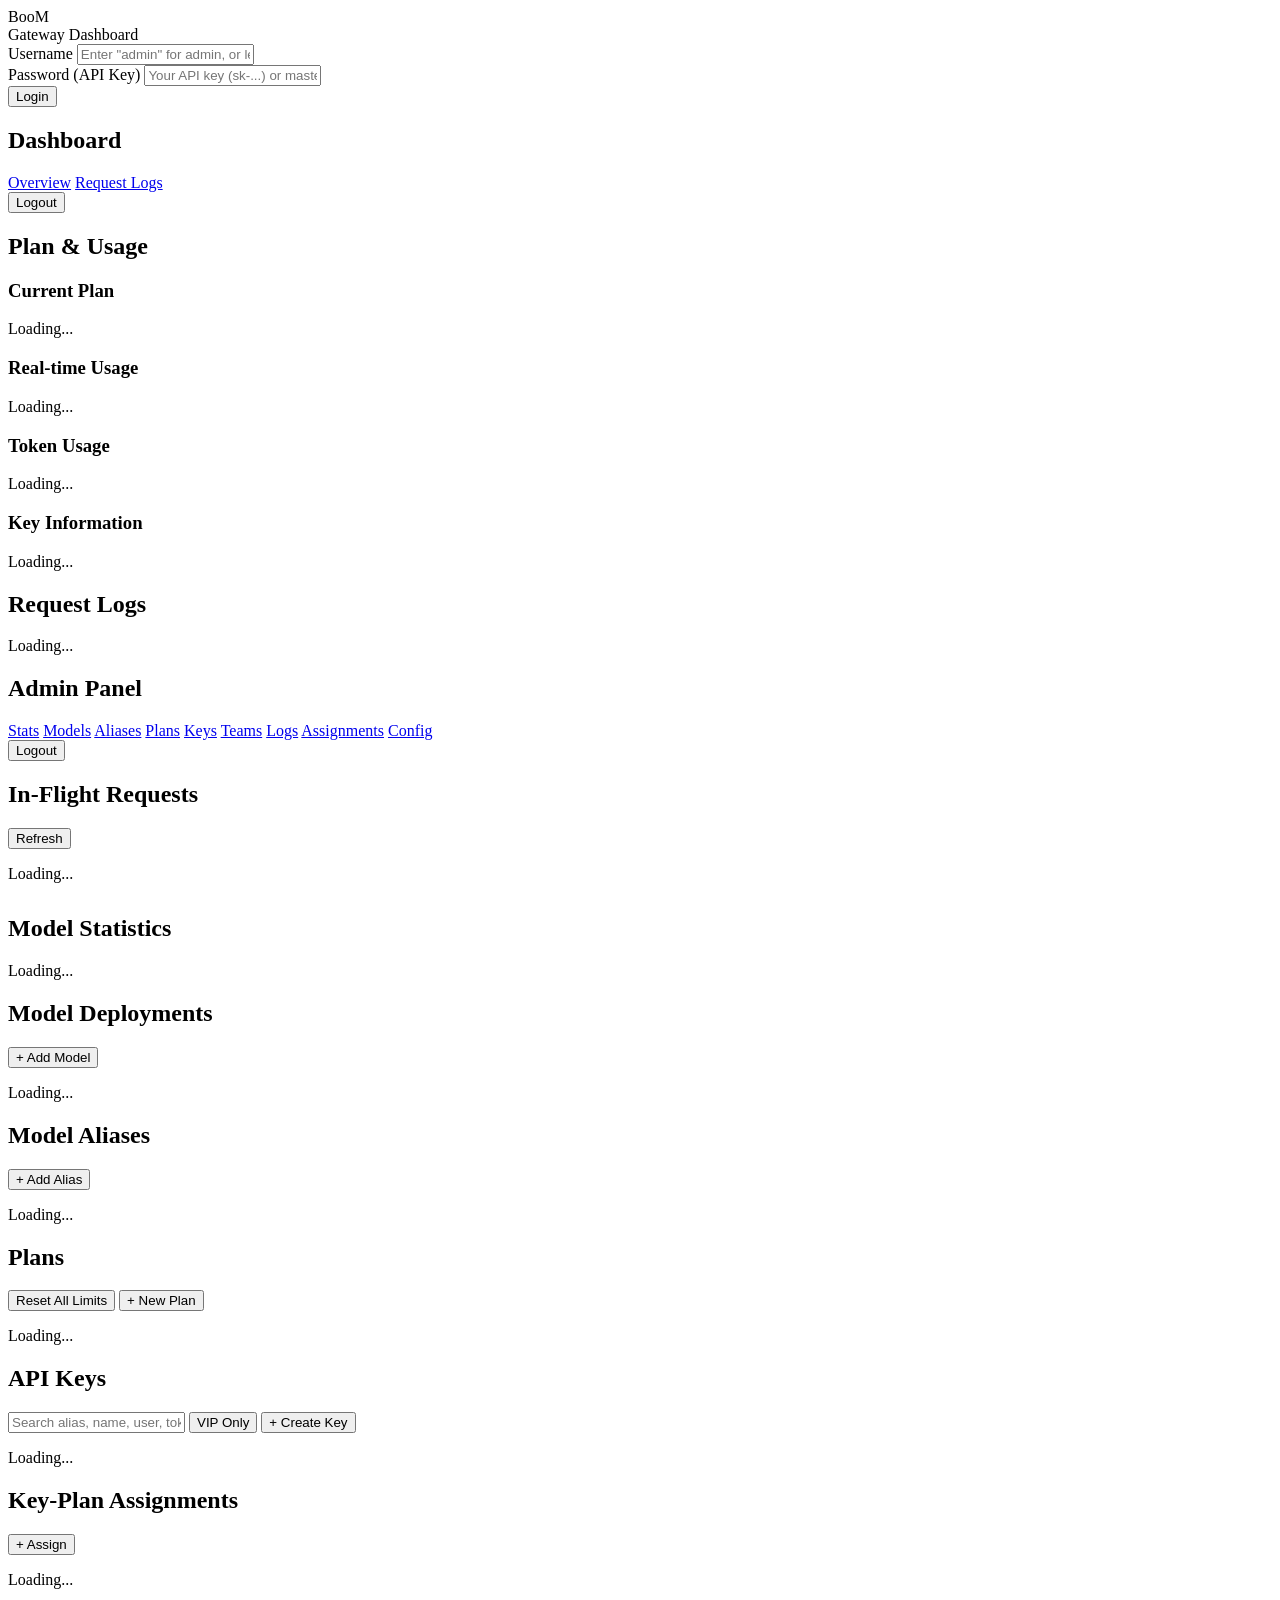
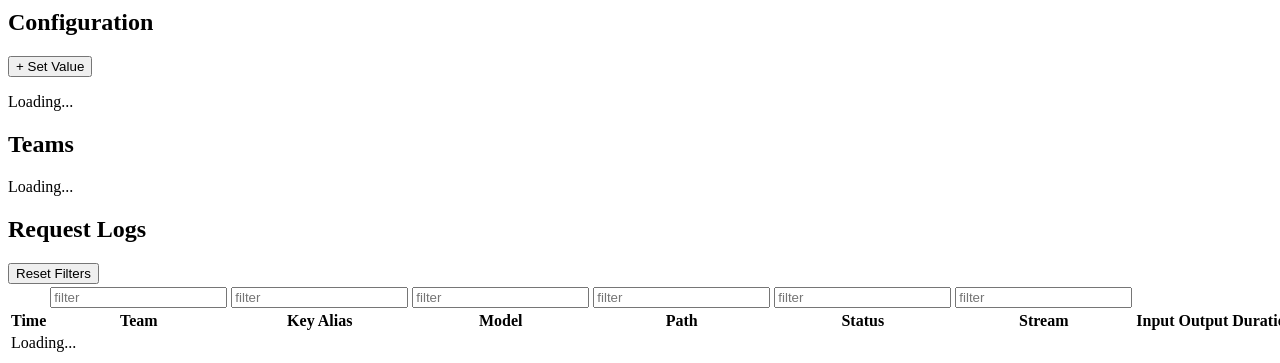
==== boom-gateway/boom-dashboard/src/frontend/index.html @ 82cc39fd "feat: improve key management — VIP filter, Plan display, Edit modal fixes - Keys list: add VIP Only " ====
<!DOCTYPE html>
<html lang="zh-CN">
<head>
  <meta charset="UTF-8">
  <meta name="viewport" content="width=device-width, initial-scale=1.0">
  <title>BooMGateway Dashboard</title>
  <link rel="stylesheet" href="/dashboard/style.css">
</head>
<body>
  <div id="app">
    <!-- Login Page -->
    <div id="page-login" class="page active">
      <div class="login-card">
        <div class="login-brand">
          <div class="brand-name">BooM</div>
          <div class="brand-tagline">Gateway Dashboard</div>
        </div>
        <form id="login-form">
          <div class="form-group">
            <label for="user_id">Username</label>
            <input type="text" id="user_id" placeholder='Enter "admin" for admin, or leave blank' value="">
          </div>
          <div class="form-group">
            <label for="api_key">Password (API Key)</label>
            <input type="password" id="api_key" placeholder="Your API key (sk-...) or master key" required>
          </div>
          <button type="submit" id="login-btn">Login</button>
          <p id="login-error" class="error-msg hidden"></p>
        </form>
      </div>
    </div>

    <!-- User Dashboard -->
    <div id="page-dashboard" class="page">
      <div class="layout">
        <aside class="sidebar">
          <h2 id="user-sidebar-title">Dashboard</h2>
          <nav>
            <a href="#/dashboard" class="nav-link active" data-section="user-overview">Overview</a>
            <a href="#/dashboard/logs" class="nav-link" data-section="user-logs">Request Logs</a>
          </nav>
          <div class="sidebar-footer">
            <button id="logout-btn" class="btn-secondary">Logout</button>
          </div>
        </aside>
        <main class="main-content">
          <section id="user-overview" class="section active">
            <h2>Plan & Usage</h2>
            <div id="plan-card" class="card">
              <h3>Current Plan</h3>
              <div id="plan-info"><p class="loading">Loading...</p></div>
            </div>
            <div class="card">
              <h3>Real-time Usage</h3>
              <div id="usage-info"><p class="loading">Loading...</p></div>
            </div>
            <div class="card">
              <h3>Token Usage</h3>
              <div id="token-info"><p class="loading">Loading...</p></div>
            </div>
            <div class="card">
              <h3>Key Information</h3>
              <div id="key-info"><p class="loading">Loading...</p></div>
            </div>
          </section>

          <!-- User: Request Logs -->
          <section id="user-logs" class="section">
            <h2>Request Logs</h2>
            <div id="user-logs-table-wrap"><p class="loading">Loading...</p></div>
            <div id="user-logs-pagination" class="pagination"></div>
          </section>
        </main>
      </div>
    </div>

    <!-- Admin Panel -->
    <div id="page-admin" class="page">
      <div class="layout">
        <aside class="sidebar">
          <h2>Admin Panel</h2>
          <nav>
            <a href="#/admin/stats" class="nav-link" data-section="admin-stats">Stats</a>
            <a href="#/admin/models" class="nav-link" data-section="admin-models">Models</a>
            <a href="#/admin/aliases" class="nav-link" data-section="admin-aliases">Aliases</a>
            <a href="#/admin/plans" class="nav-link" data-section="admin-plans">Plans</a>
            <a href="#/admin/keys" class="nav-link" data-section="admin-keys">Keys</a>
            <a href="#/admin/teams" class="nav-link" data-section="admin-teams">Teams</a>
            <a href="#/admin/logs" class="nav-link" data-section="admin-logs">Logs</a>
            <a href="#/admin/assignments" class="nav-link" data-section="admin-assignments">Assignments</a>
            <a href="#/admin/config" class="nav-link" data-section="admin-config">Config</a>
          </nav>
          <div class="sidebar-footer">
            <button id="logout-btn-admin" class="btn-secondary">Logout</button>
          </div>
        </aside>
        <main class="main-content">
          <!-- Stats Section -->
          <section id="admin-stats" class="section">
            <div class="section-header">
              <h2>In-Flight Requests</h2>
              <button class="btn-small" id="btn-refresh-inflight">Refresh</button>
            </div>
            <div id="inflight-table-wrap"><p class="loading">Loading...</p></div>

            <div class="section-header" style="margin-top:2rem">
              <h2>Model Statistics</h2>
            </div>
            <div id="stats-table-wrap"><p class="loading">Loading...</p></div>
          </section>

          <!-- Models Section -->
          <section id="admin-models" class="section">
            <div class="section-header">
              <h2>Model Deployments</h2>
              <button class="btn-primary" id="btn-new-model">+ Add Model</button>
            </div>
            <div id="models-table-wrap"><p class="loading">Loading...</p></div>
          </section>

          <!-- Aliases Section -->
          <section id="admin-aliases" class="section">
            <div class="section-header">
              <h2>Model Aliases</h2>
              <button class="btn-primary" id="btn-new-alias">+ Add Alias</button>
            </div>
            <div id="aliases-table-wrap"><p class="loading">Loading...</p></div>
          </section>

          <!-- Plans Section -->
          <section id="admin-plans" class="section">
            <div class="section-header">
              <h2>Plans</h2>
              <div>
                <button class="btn-danger" id="btn-reset-all-limits">Reset All Limits</button>
                <button class="btn-primary" id="btn-new-plan">+ New Plan</button>
              </div>
            </div>
            <div id="plans-table-wrap"><p class="loading">Loading...</p></div>
          </section>

          <!-- Keys Section -->
          <section id="admin-keys" class="section">
            <div class="section-header">
              <h2>API Keys</h2>
              <div class="keys-toolbar">
                <input type="text" id="keys-search" placeholder="Search alias, name, user, token..." class="search-input">
                <button class="btn-small" id="btn-vip-filter">VIP Only</button>
                <button class="btn-primary" id="btn-new-key">+ Create Key</button>
              </div>
            </div>
            <div id="keys-table-wrap"><p class="loading">Loading...</p></div>
            <div id="keys-pagination" class="pagination"></div>
          </section>

          <!-- Assignments Section -->
          <section id="admin-assignments" class="section">
            <div class="section-header">
              <h2>Key-Plan Assignments</h2>
              <button class="btn-primary" id="btn-new-assignment">+ Assign</button>
            </div>
            <div id="assignments-table-wrap"><p class="loading">Loading...</p></div>
          </section>

          <!-- Config Section -->
          <section id="admin-config" class="section">
            <div class="section-header">
              <h2>Configuration</h2>
              <button class="btn-primary" id="btn-new-config">+ Set Value</button>
            </div>
            <div id="config-table-wrap"><p class="loading">Loading...</p></div>
          </section>

          <!-- Teams Section -->
          <section id="admin-teams" class="section">
            <div class="section-header">
              <h2>Teams</h2>
            </div>
            <div id="teams-table-wrap"><p class="loading">Loading...</p></div>
          </section>

          <!-- Logs Section -->
          <section id="admin-logs" class="section">
            <div class="section-header">
              <h2>Request Logs</h2>
              <button class="btn-small" id="btn-reset-logs-filters">Reset Filters</button>
            </div>
            <div id="logs-table-wrap">
              <table id="logs-table">
                <thead>
                  <tr class="filter-row">
                    <td></td>
                    <td><input class="col-filter" data-col="team_alias" placeholder="filter"></td>
                    <td><input class="col-filter" data-col="key_alias" placeholder="filter"></td>
                    <td><input class="col-filter" data-col="model" placeholder="filter"></td>
                    <td><input class="col-filter" data-col="api_path" placeholder="filter"></td>
                    <td><input class="col-filter" data-col="status_code" placeholder="filter"></td>
                    <td><input class="col-filter" data-col="stream" placeholder="filter"></td>
                    <td></td>
                    <td></td>
                    <td></td>
                    <td><input class="col-filter" data-col="error" placeholder="filter"></td>
                  </tr>
                  <tr><th>Time</th><th>Team</th><th>Key Alias</th><th>Model</th><th>Path</th><th>Status</th><th>Stream</th><th>Input</th><th>Output</th><th>Duration</th><th>Error</th></tr>
                </thead>
                <tbody id="logs-tbody"><tr><td colspan="11" class="loading">Loading...</td></tr></tbody>
              </table>
            </div>
            <div id="logs-pagination" class="pagination"></div>
          </section>
        </main>
      </div>
    </div>

    <!-- Modal Overlay -->
    <div id="modal-overlay" class="modal-overlay hidden">
      <div class="modal" id="modal-content"></div>
    </div>
  </div>

  <script src="/dashboard/app.js"></script>
</body>
</html>
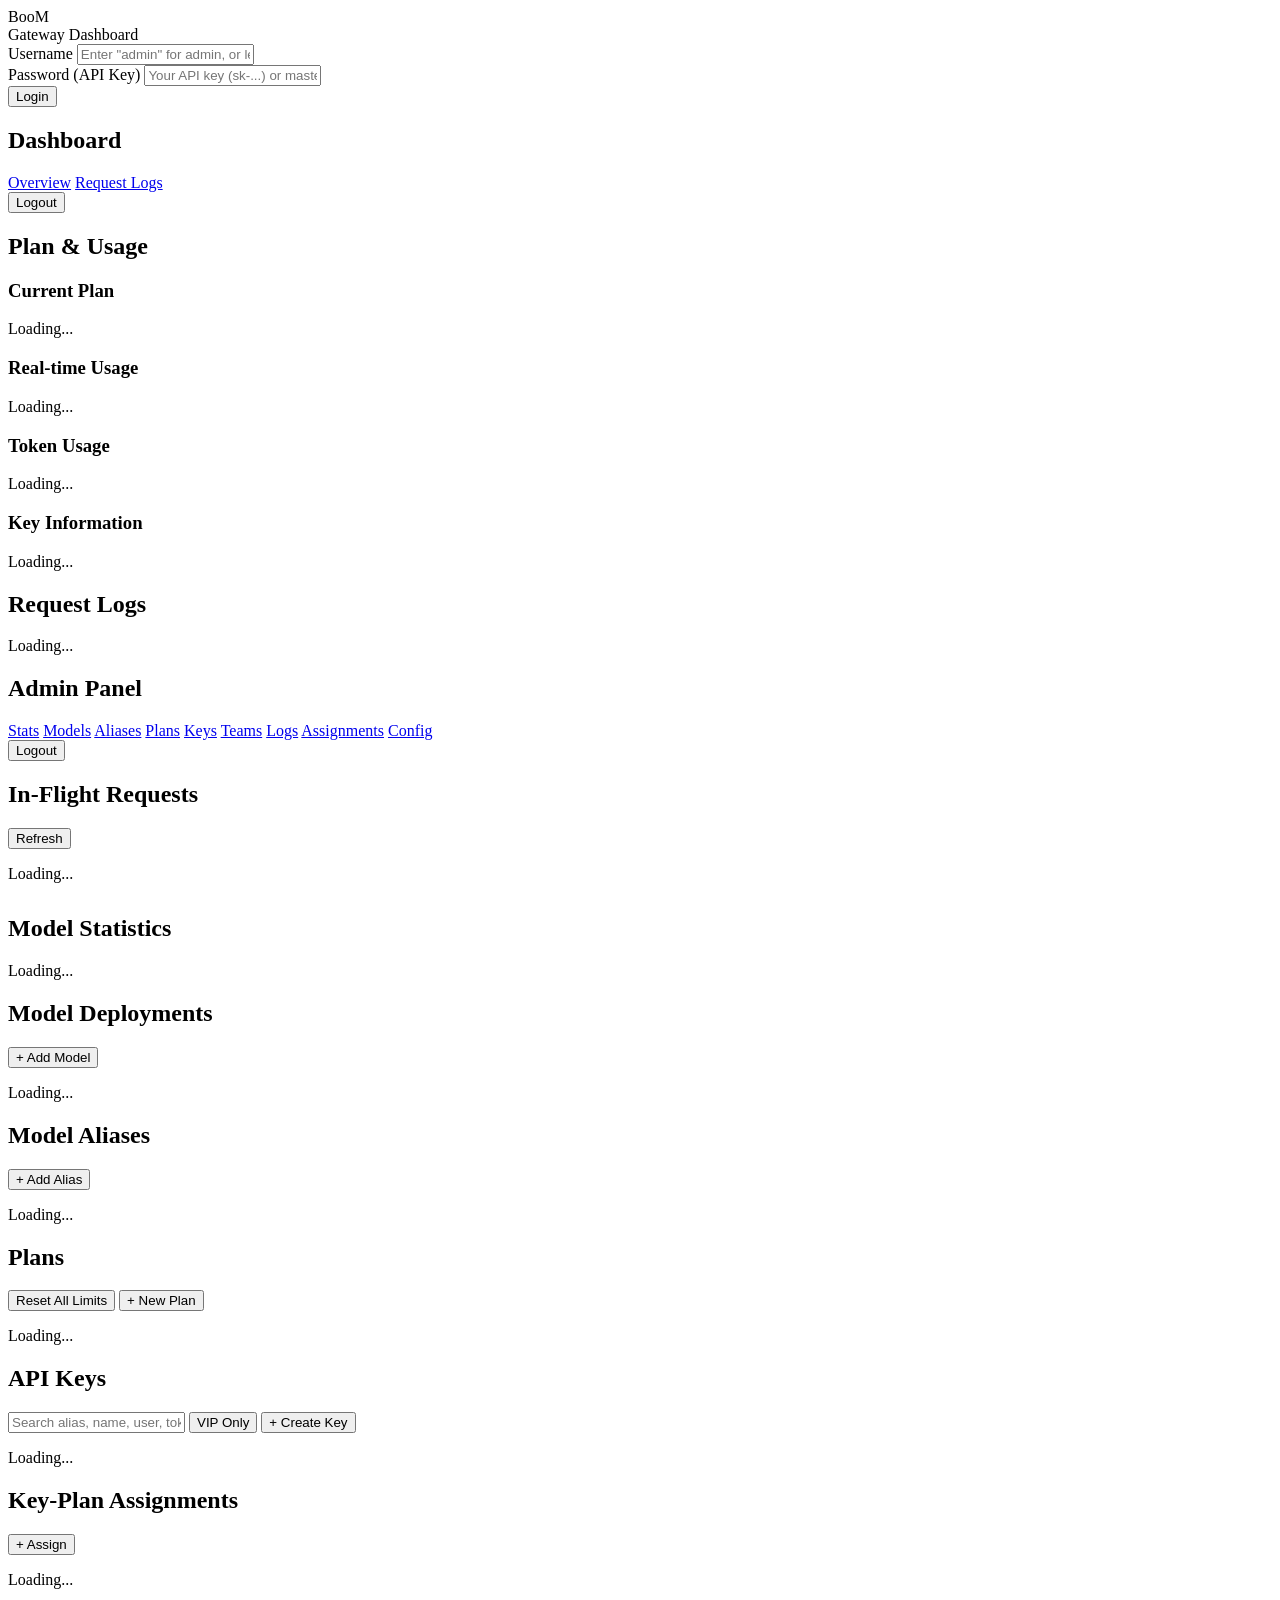
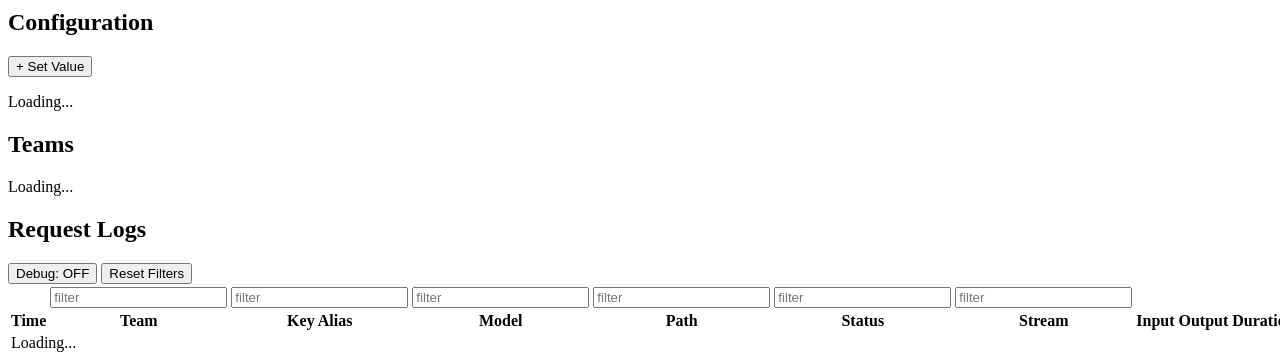
==== commit ae0466b2: "feat: add debug error recording — capture upstream errors with full request body Adds a Debug toggle" ====
--- a/boom-gateway/boom-dashboard/src/frontend/index.html
+++ b/boom-gateway/boom-dashboard/src/frontend/index.html
@@ -183,7 +183,10 @@
           <section id="admin-logs" class="section">
             <div class="section-header">
               <h2>Request Logs</h2>
-              <button class="btn-small" id="btn-reset-logs-filters">Reset Filters</button>
+              <div>
+                <button class="btn-small" id="btn-debug-toggle">Debug: OFF</button>
+                <button class="btn-small" id="btn-reset-logs-filters">Reset Filters</button>
+              </div>
             </div>
             <div id="logs-table-wrap">
               <table id="logs-table">
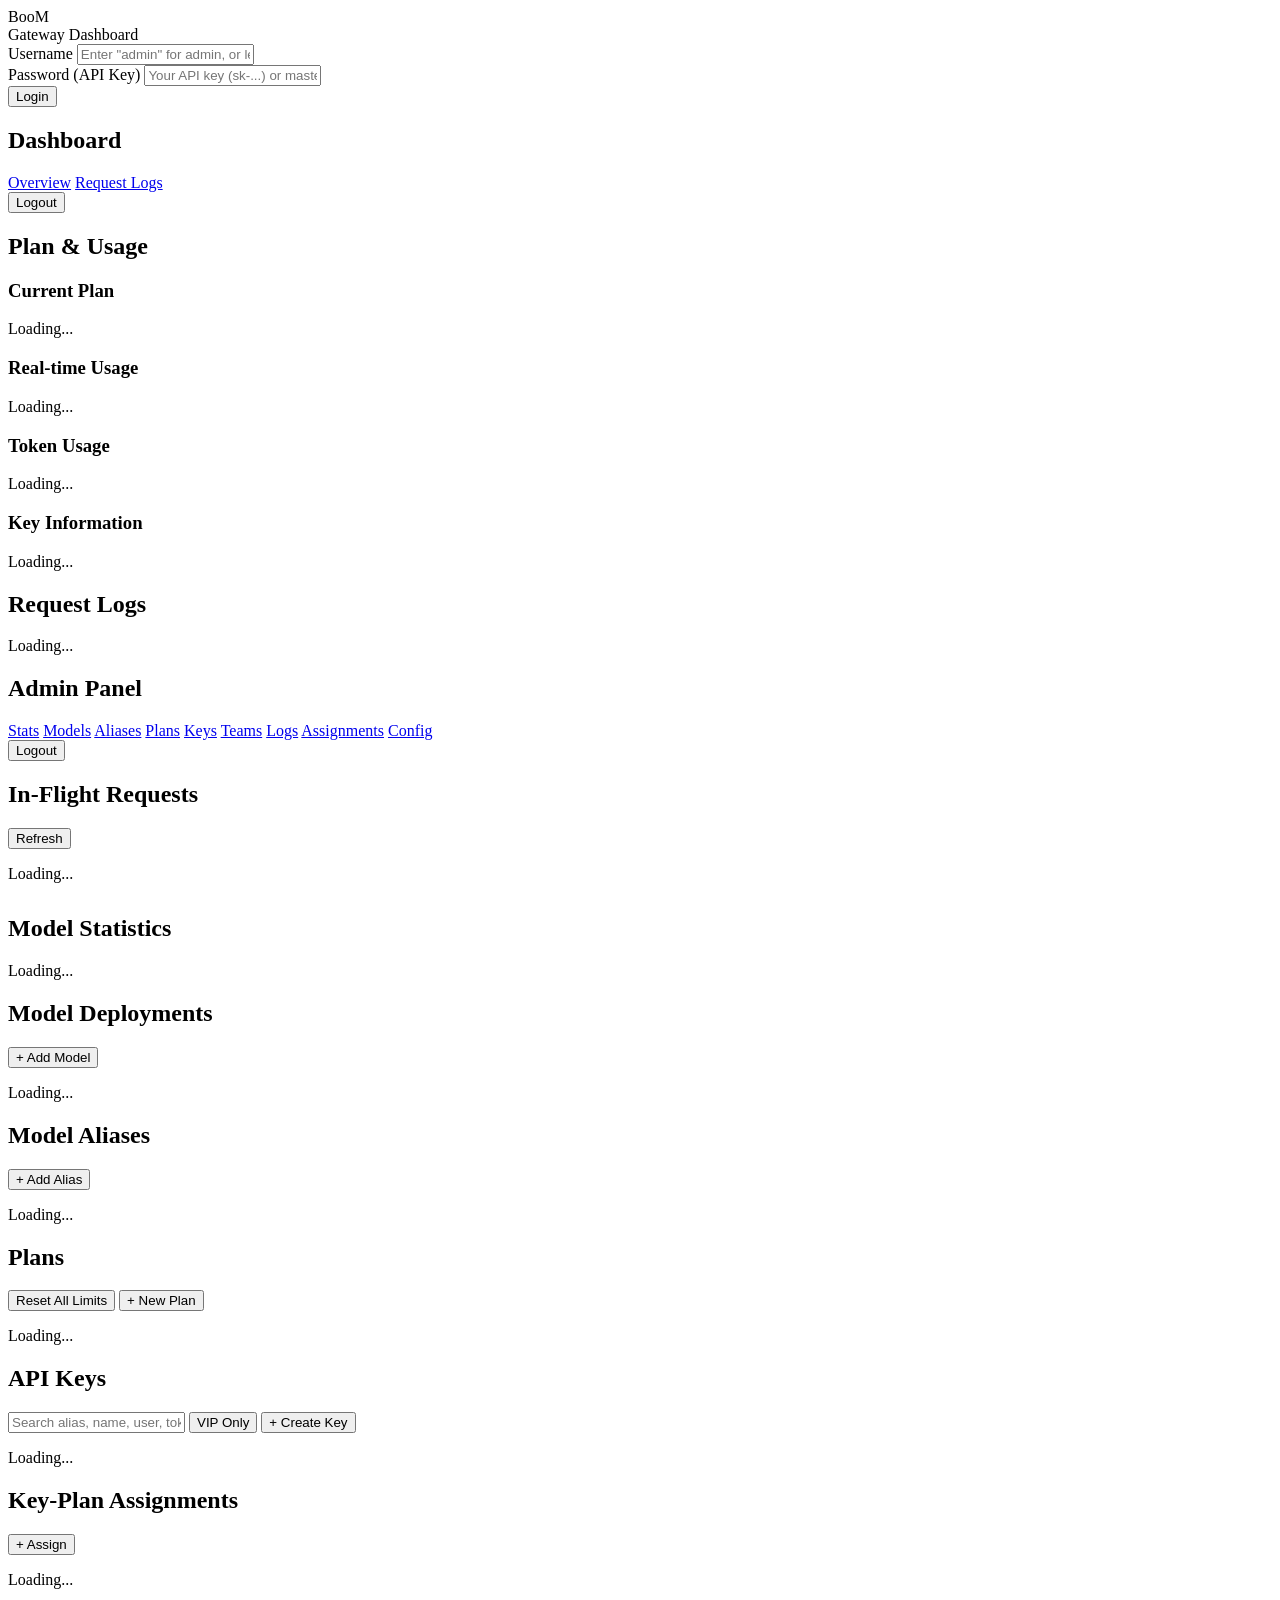
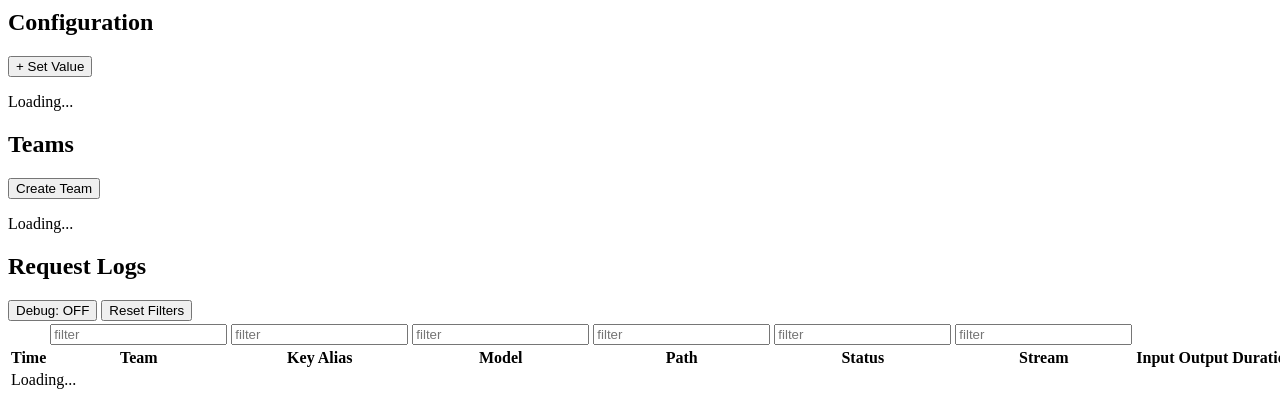
==== commit bfc20107: "feat: add team management — create, edit, delete teams via dashboard - Add boom_team_table DDL to mi" ====
--- a/boom-gateway/boom-dashboard/src/frontend/index.html
+++ b/boom-gateway/boom-dashboard/src/frontend/index.html
@@ -175,6 +175,7 @@
           <section id="admin-teams" class="section">
             <div class="section-header">
               <h2>Teams</h2>
+              <button class="btn-primary" onclick="showCreateTeamModal()">Create Team</button>
             </div>
             <div id="teams-table-wrap"><p class="loading">Loading...</p></div>
           </section>
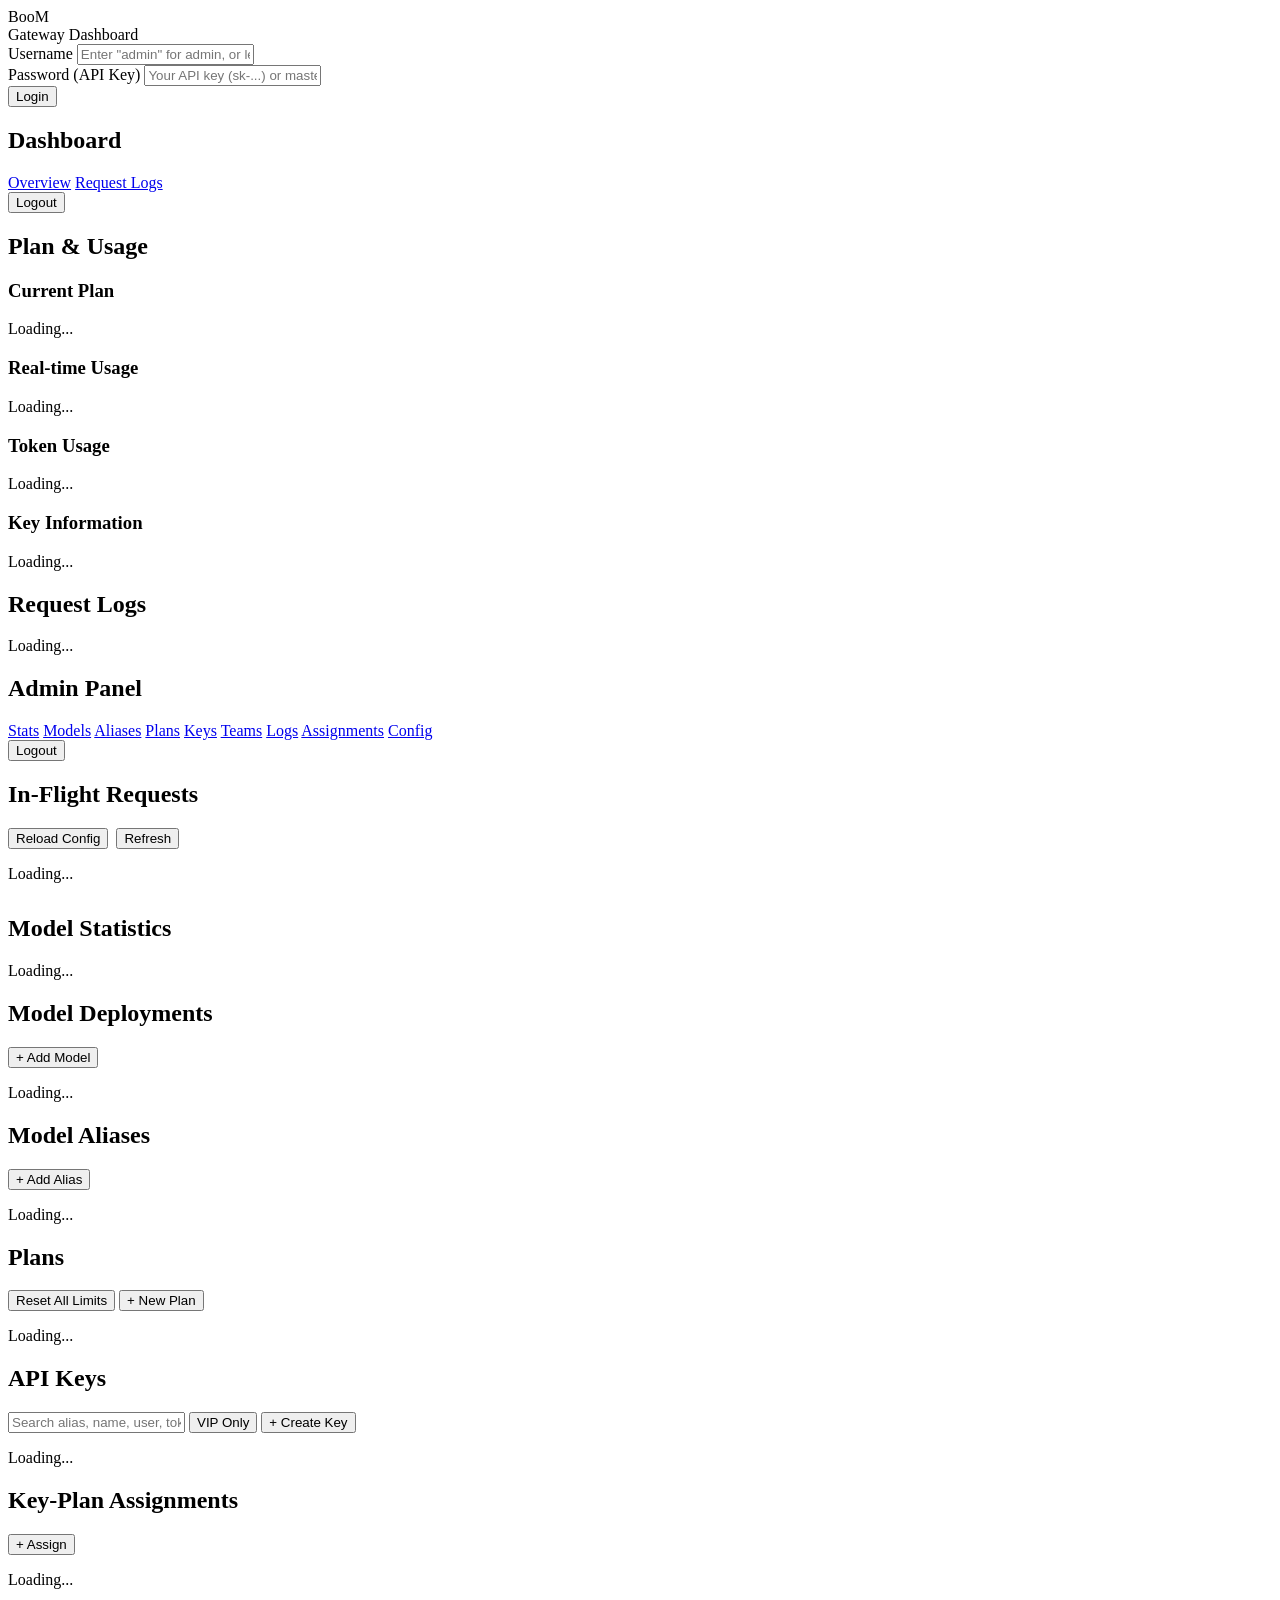
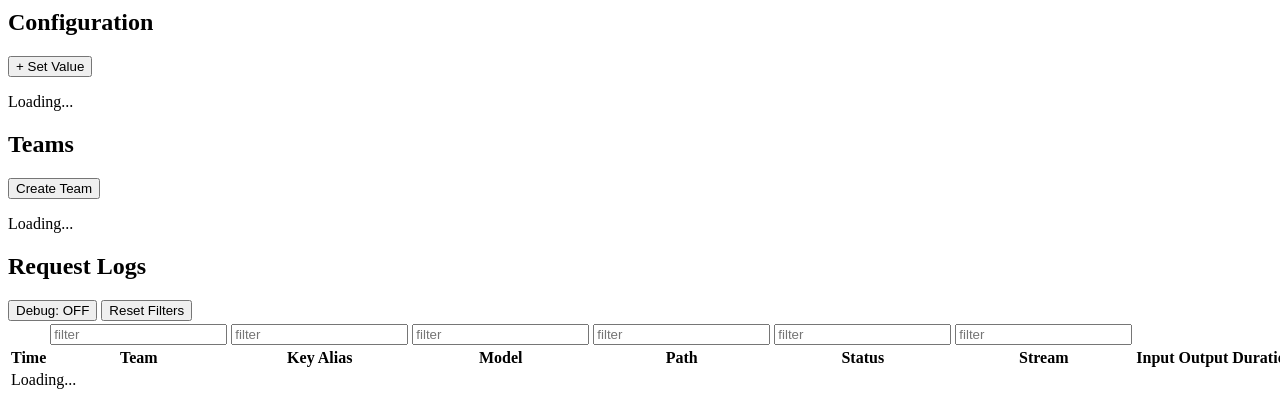
==== commit 77b7e6f7: "feat: add public_models config + dashboard reload button - Add `public_models` to general_settings i" ====
--- a/boom-gateway/boom-dashboard/src/frontend/index.html
+++ b/boom-gateway/boom-dashboard/src/frontend/index.html
@@ -99,7 +99,10 @@
           <section id="admin-stats" class="section">
             <div class="section-header">
               <h2>In-Flight Requests</h2>
-              <button class="btn-small" id="btn-refresh-inflight">Refresh</button>
+              <div style="display:flex;gap:8px">
+                <button class="btn-small" id="btn-reload-config" title="Hot-reload config.yaml without restart">Reload Config</button>
+                <button class="btn-small" id="btn-refresh-inflight">Refresh</button>
+              </div>
             </div>
             <div id="inflight-table-wrap"><p class="loading">Loading...</p></div>
 
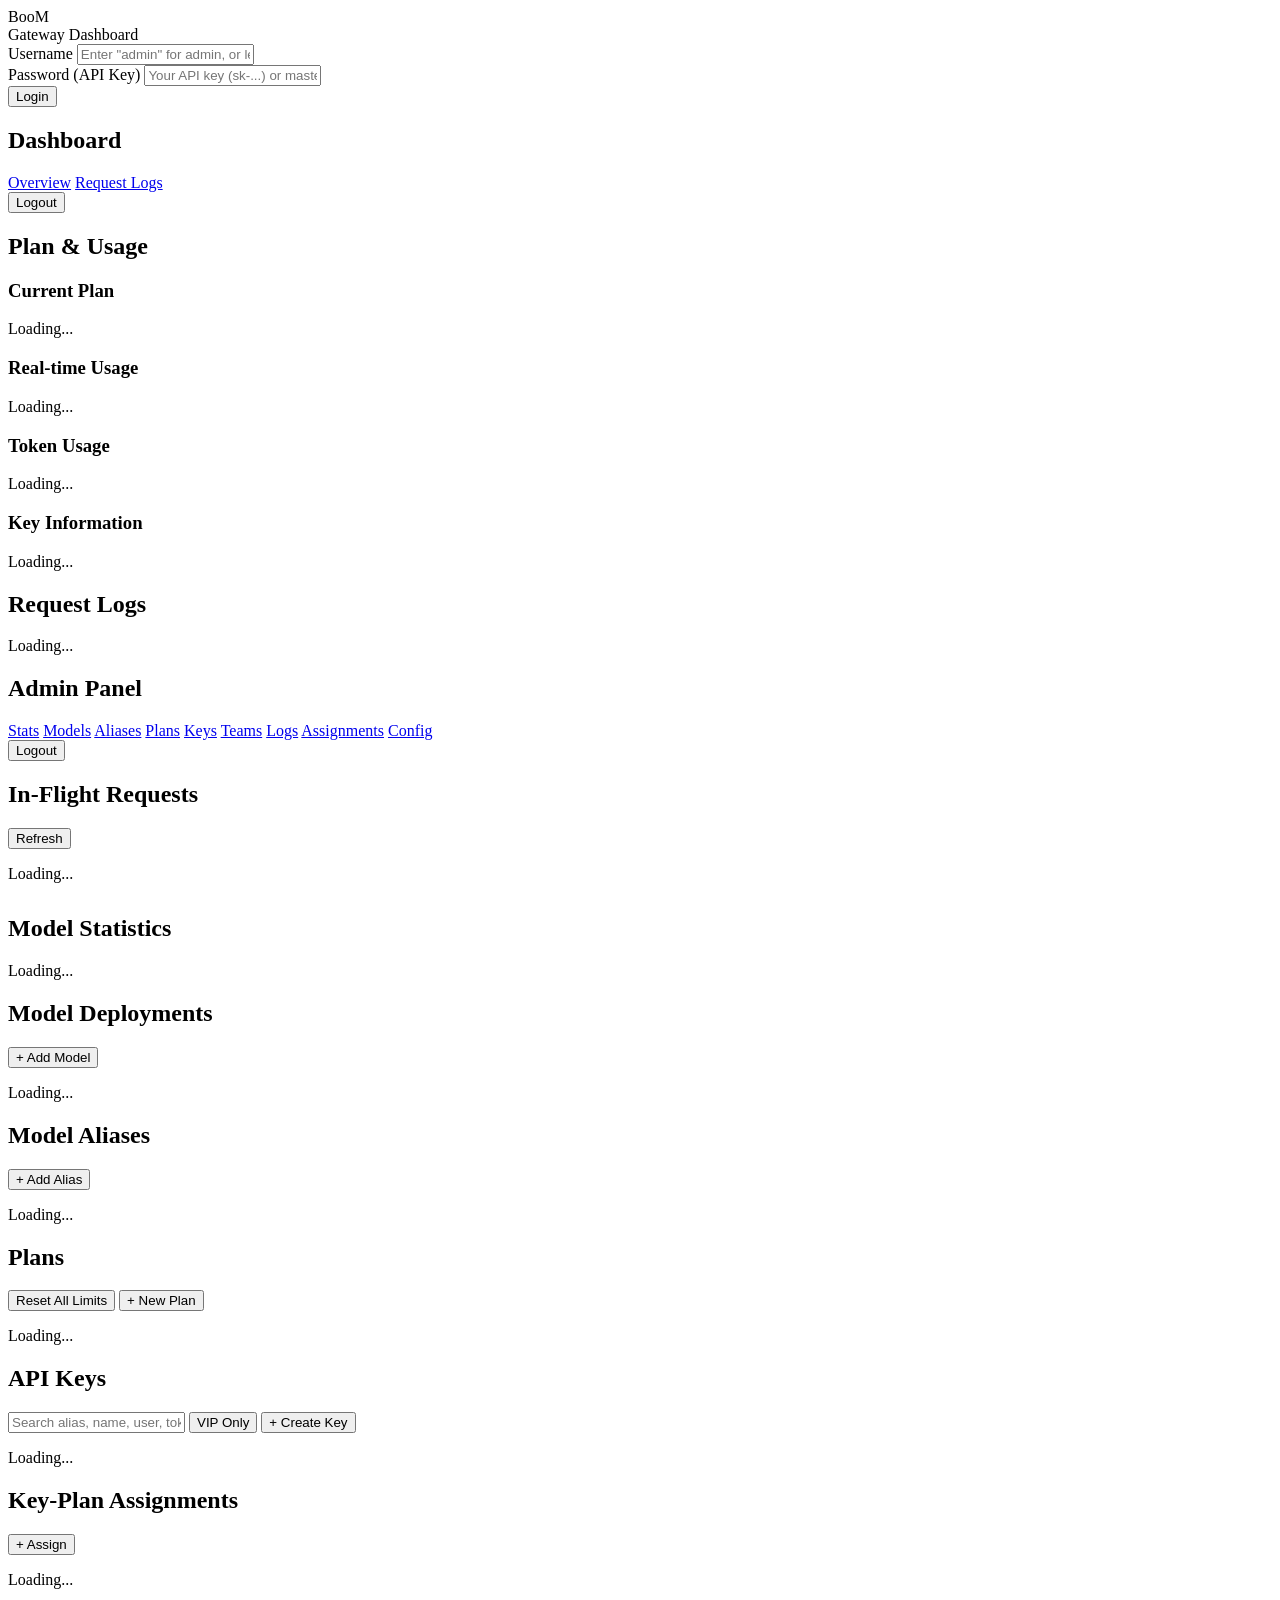
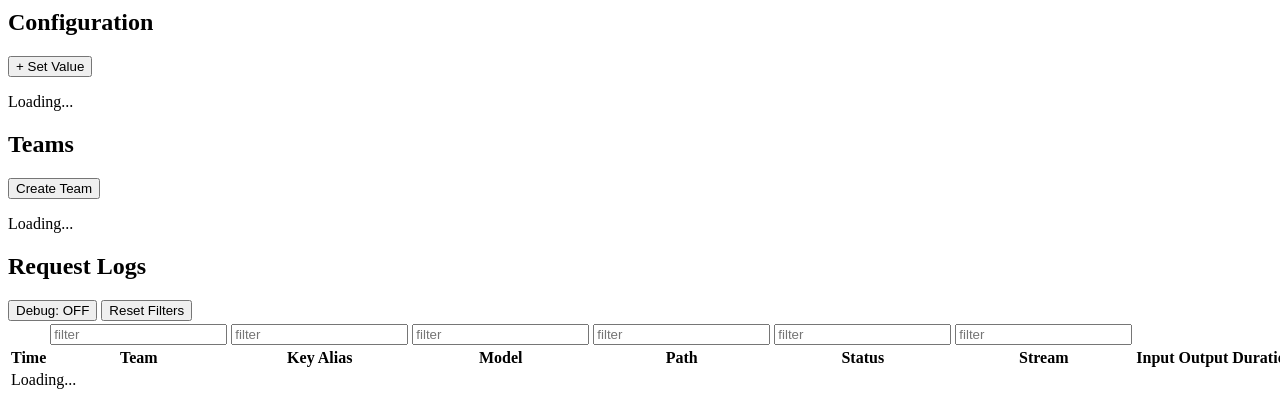
==== commit f0d9a8e9: "Revert "feat: add public_models config + dashboard reload button" This reverts commit 77b7e6f77699d4" ====
--- a/boom-gateway/boom-dashboard/src/frontend/index.html
+++ b/boom-gateway/boom-dashboard/src/frontend/index.html
@@ -99,10 +99,7 @@
           <section id="admin-stats" class="section">
             <div class="section-header">
               <h2>In-Flight Requests</h2>
-              <div style="display:flex;gap:8px">
-                <button class="btn-small" id="btn-reload-config" title="Hot-reload config.yaml without restart">Reload Config</button>
-                <button class="btn-small" id="btn-refresh-inflight">Refresh</button>
-              </div>
+              <button class="btn-small" id="btn-refresh-inflight">Refresh</button>
             </div>
             <div id="inflight-table-wrap"><p class="loading">Loading...</p></div>
 
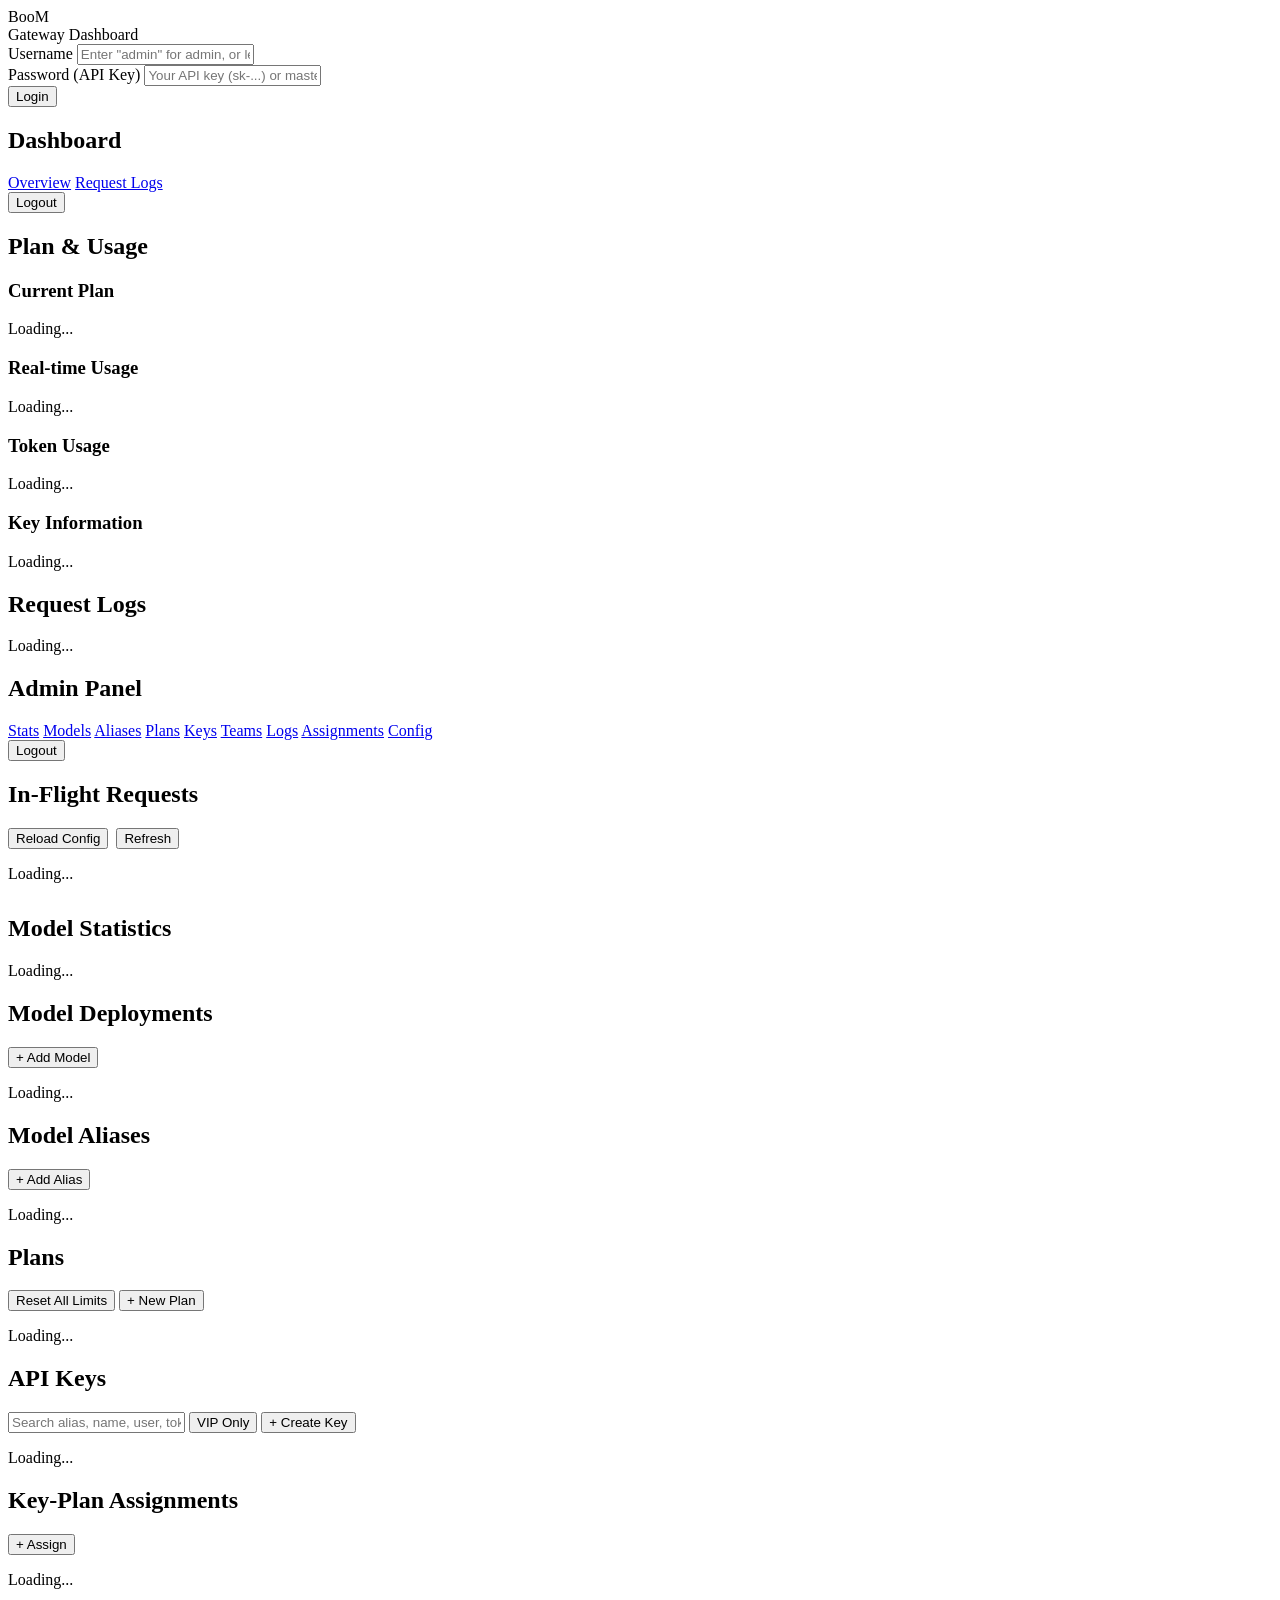
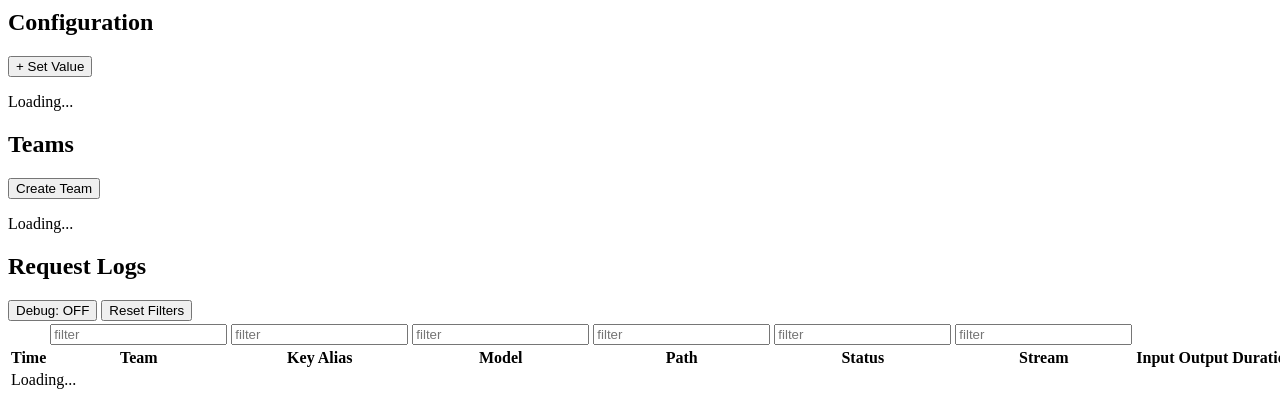
==== commit 96a3b887: "feat: add dashboard Reload Config button for hot-reload Wired through AdminCommand::ReloadConfig cha" ====
--- a/boom-gateway/boom-dashboard/src/frontend/index.html
+++ b/boom-gateway/boom-dashboard/src/frontend/index.html
@@ -99,7 +99,10 @@
           <section id="admin-stats" class="section">
             <div class="section-header">
               <h2>In-Flight Requests</h2>
-              <button class="btn-small" id="btn-refresh-inflight">Refresh</button>
+              <div style="display:flex;gap:8px">
+                <button class="btn-small" id="btn-reload-config" title="Hot-reload config.yaml without restart">Reload Config</button>
+                <button class="btn-small" id="btn-refresh-inflight">Refresh</button>
+              </div>
             </div>
             <div id="inflight-table-wrap"><p class="loading">Loading...</p></div>
 
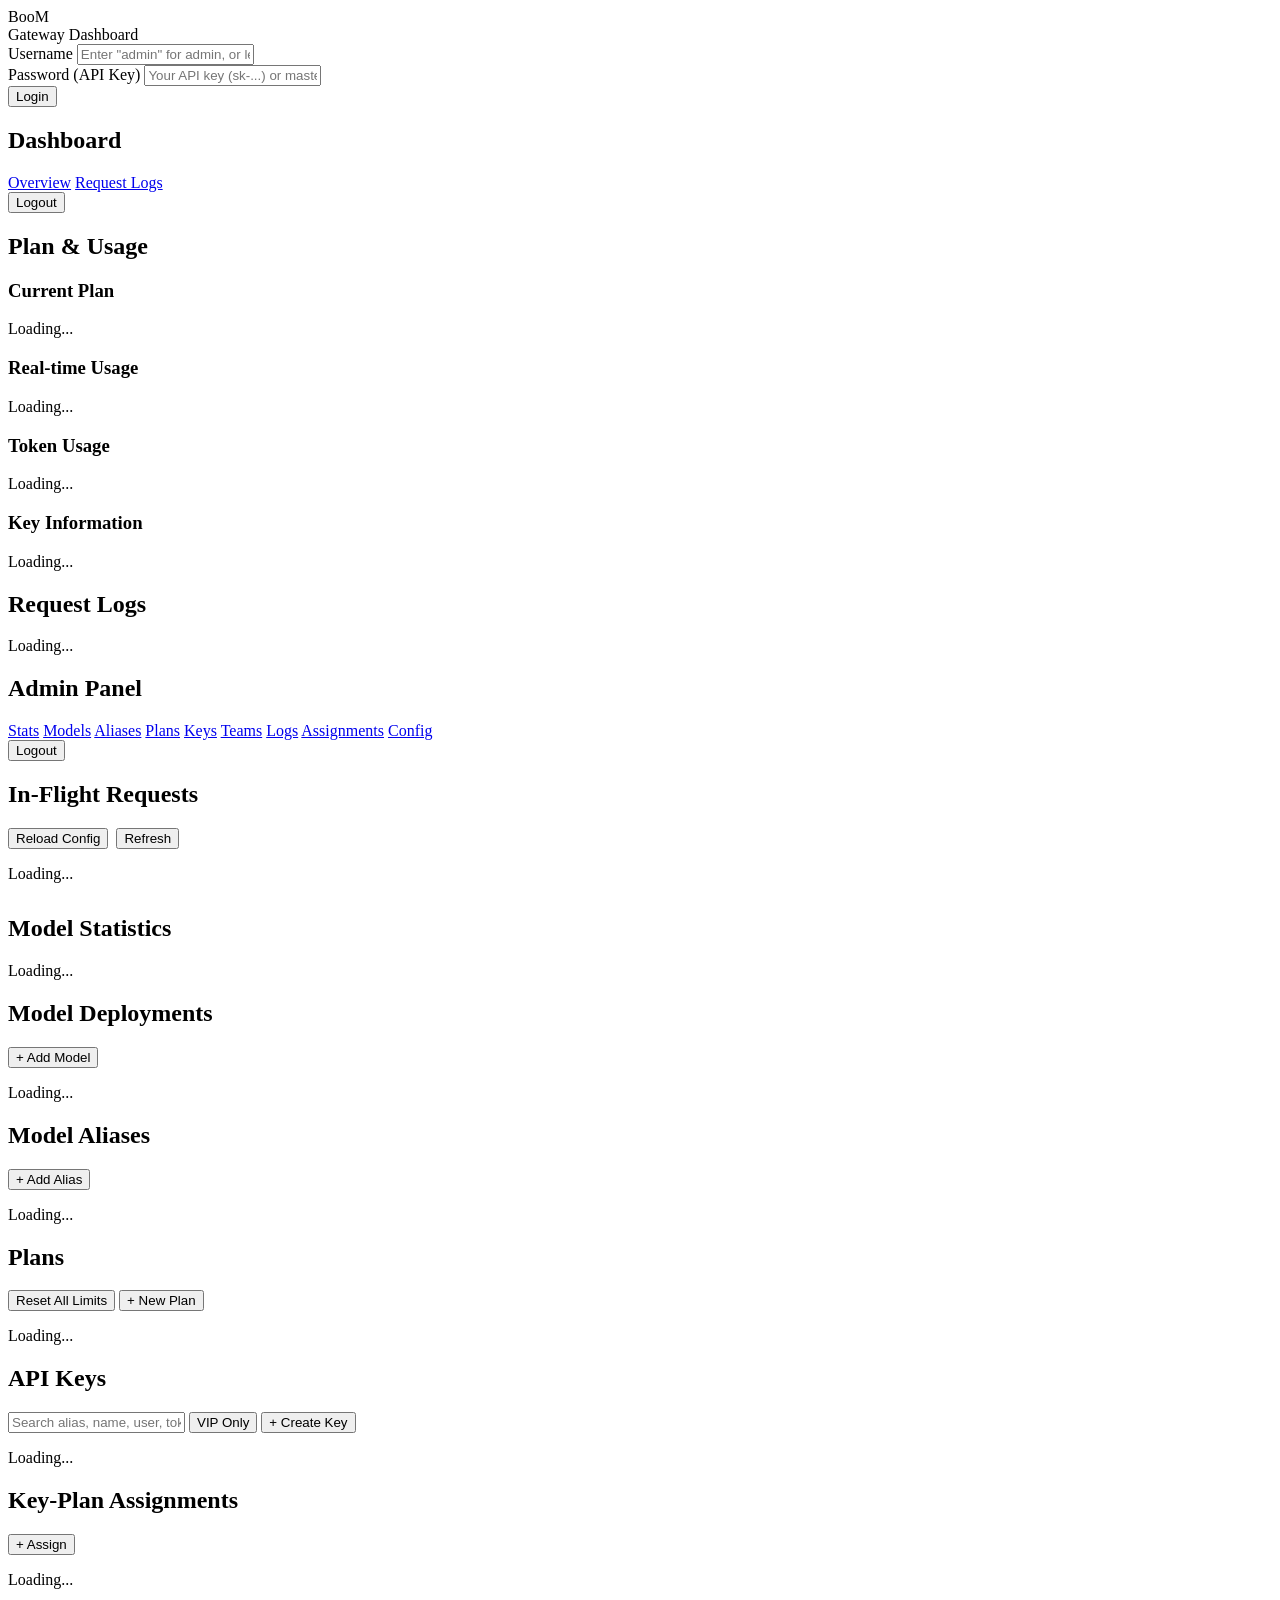
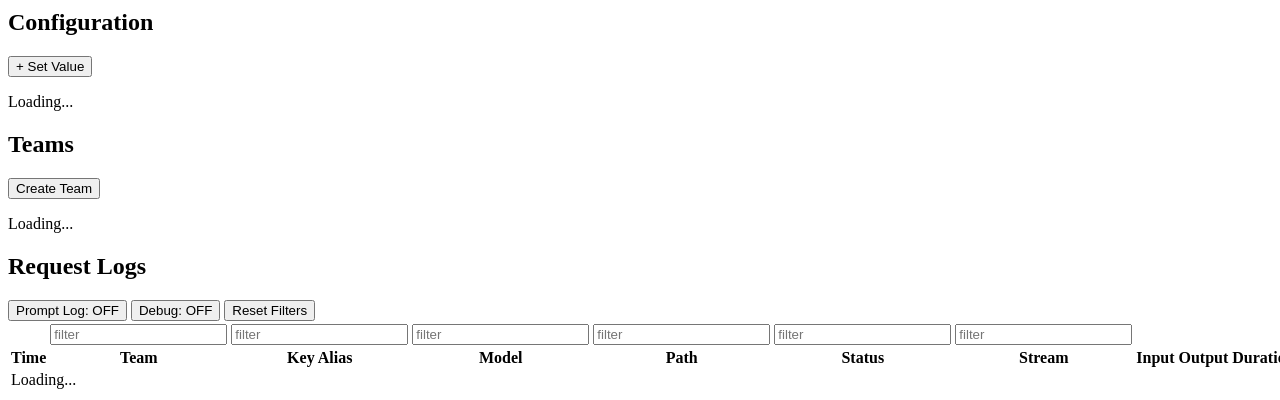
==== commit 9bfdf01e: "feat: add prompt logging system with dashboard controls New boom-promptlog crate (zero boom-* deps) " ====
--- a/boom-gateway/boom-dashboard/src/frontend/index.html
+++ b/boom-gateway/boom-dashboard/src/frontend/index.html
@@ -188,6 +188,7 @@
             <div class="section-header">
               <h2>Request Logs</h2>
               <div>
+                <button class="btn-small" id="btn-prompt-log-toggle">Prompt Log: OFF</button>
                 <button class="btn-small" id="btn-debug-toggle">Debug: OFF</button>
                 <button class="btn-small" id="btn-reset-logs-filters">Reset Filters</button>
               </div>
